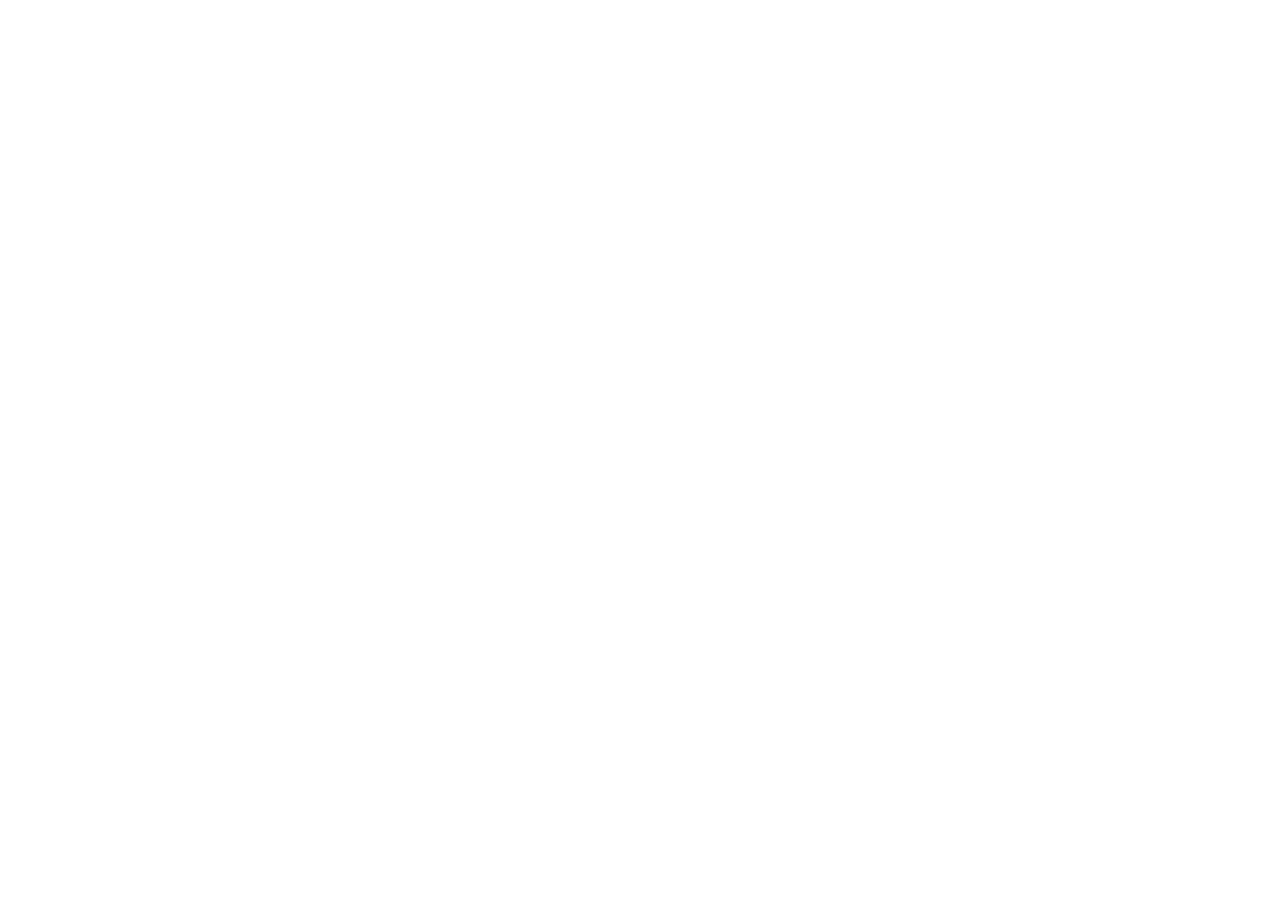
==== src/index.html @ 498aa63e "initial commit" ====
<!DOCTYPE html>
<html lang="en">
<head>
    <meta charset="UTF-8">
    <meta http-equiv="X-UA-Compatible" content="IE=edge">
    <meta name="viewport" content="width=device-width, initial-scale=1.0">
    <title>SentiWrite</title>
</head>
<body>
    <main>
        <p id="editor" contenteditable="true"></p>
    </main>
</body>
</html>
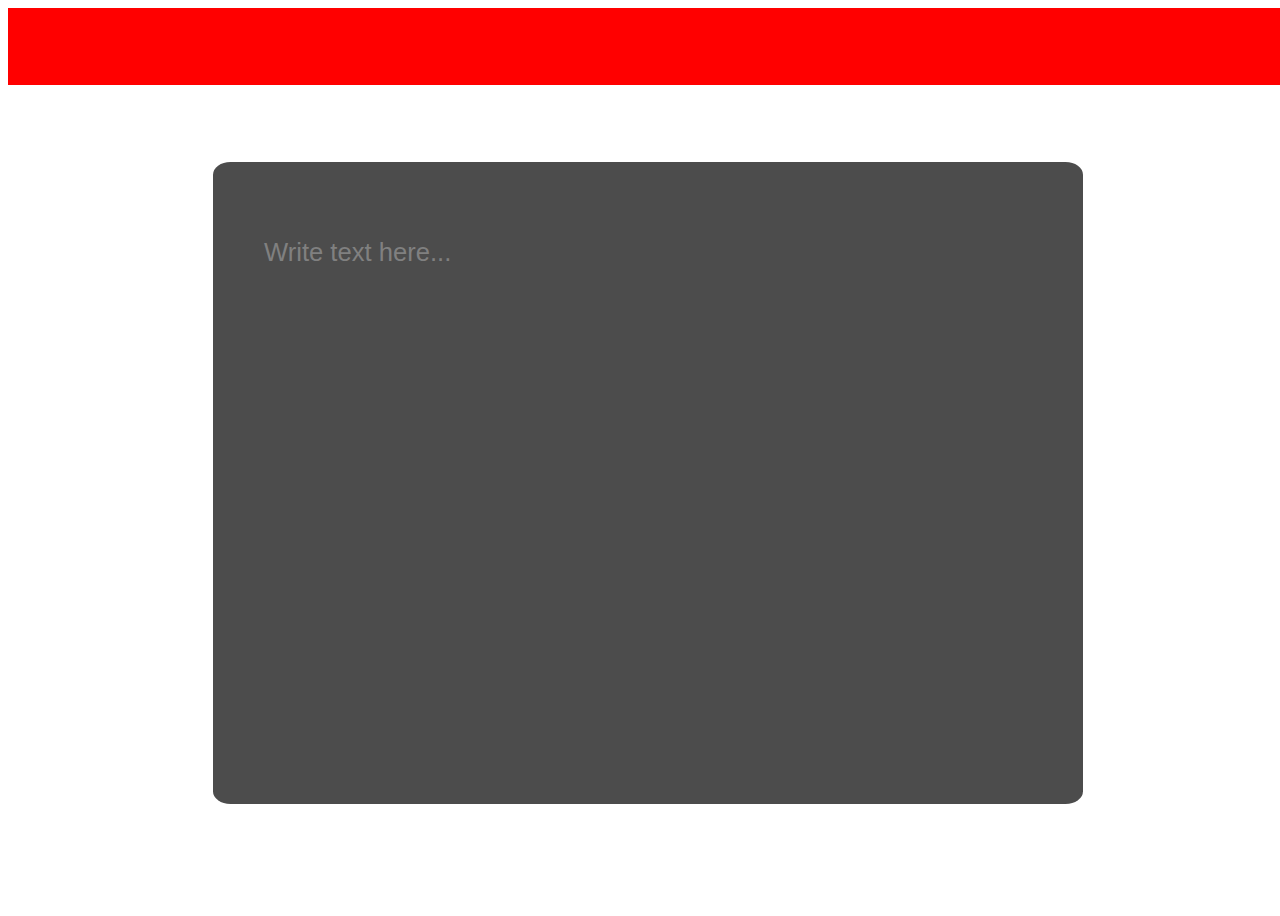
==== commit 32d96b3d: "basic layout, placeholder for editor" ====
--- a/src/index.html
+++ b/src/index.html
@@ -5,10 +5,17 @@
     <meta http-equiv="X-UA-Compatible" content="IE=edge">
     <meta name="viewport" content="width=device-width, initial-scale=1.0">
     <title>SentiWrite</title>
+    <link rel="stylesheet" href="style.css">
 </head>
 <body>
+    <header>
+
+    </header>
     <main>
-        <p id="editor" contenteditable="true"></p>
+        <div class="editor">
+            <span class="editor-placeholder">Write text here...</span>
+            <p id="editor-text" contenteditable="true"></p>
+        </div>
     </main>
 </body>
 </html>--- a/src/style.css
+++ b/src/style.css
@@ -0,0 +1,51 @@
+:root {
+    --color-white: ghostwhite;
+    --color-black: #2f2f2f; /*rgba(47,47,47,0)*/
+    --fontsize-default: 1.6rem;
+    --fontsize-double: 3.2rem;
+    --fontsize-triple: 4.8rem;
+    --editor-height: 60vh;
+    --editor-bg: rgba(0,0,0,.7);
+}
+
+[contenteditable] {
+    outline: 0px solid transparent;
+}
+
+body {
+    width: 100%;
+    min-height: 100vh;
+    font-size: .675%;
+    font-family:'Gill Sans', 'Gill Sans MT', Calibri, 'Trebuchet MS', sans-serif;
+}
+
+header {
+    height: var(--fontsize-triple);
+    width: 100%;
+    margin-bottom: var(--fontsize-triple);
+    background: red;
+}
+
+main {
+    margin: auto;
+    min-height: var(--editor-height);
+    width: 60%;
+    padding: var(--fontsize-double);
+    font-size: var(--fontsize-default);
+    background: var(--editor-bg);
+    color: var(--color-white);
+    border: 0 solid (var(--editor-bg));
+    border-radius: 2%;
+}
+
+.editor {
+    position: relative;
+}
+
+.editor-placeholder {
+    color: gray;
+    position: absolute;
+    top: 0;
+    left: 0;
+    pointer-events: none;
+}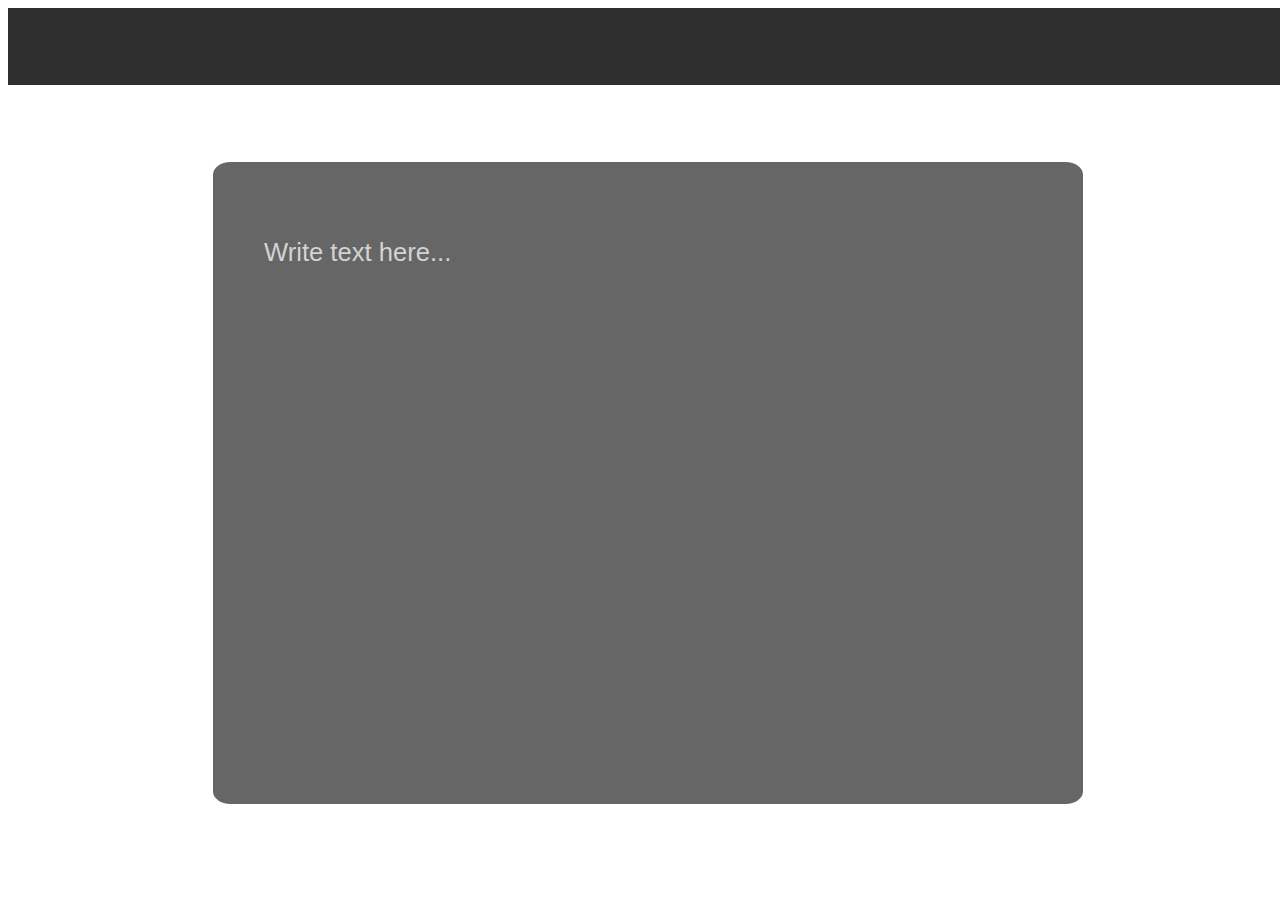
==== commit d488a4d9: "remove placeholder when text editor has content" ====
--- a/src/index.html
+++ b/src/index.html
@@ -17,5 +17,6 @@
             <p id="editor-text" contenteditable="true"></p>
         </div>
     </main>
+    <script src="index.js"></script>
 </body>
 </html>--- a/src/style.css
+++ b/src/style.css
@@ -5,7 +5,8 @@
     --fontsize-double: 3.2rem;
     --fontsize-triple: 4.8rem;
     --editor-height: 60vh;
-    --editor-bg: rgba(0,0,0,.7);
+    --editor-bg: rgba(0,0,0,.6);
+    --header-bg: var(--color-black)
 }
 
 [contenteditable] {
@@ -23,7 +24,7 @@
     height: var(--fontsize-triple);
     width: 100%;
     margin-bottom: var(--fontsize-triple);
-    background: red;
+    background: var(--header-bg);
 }
 
 main {
@@ -43,9 +44,13 @@
 }
 
 .editor-placeholder {
-    color: gray;
+    color: lightgray;
     position: absolute;
     top: 0;
     left: 0;
     pointer-events: none;
+}
+
+.hidden {
+    visibility: hidden;
 }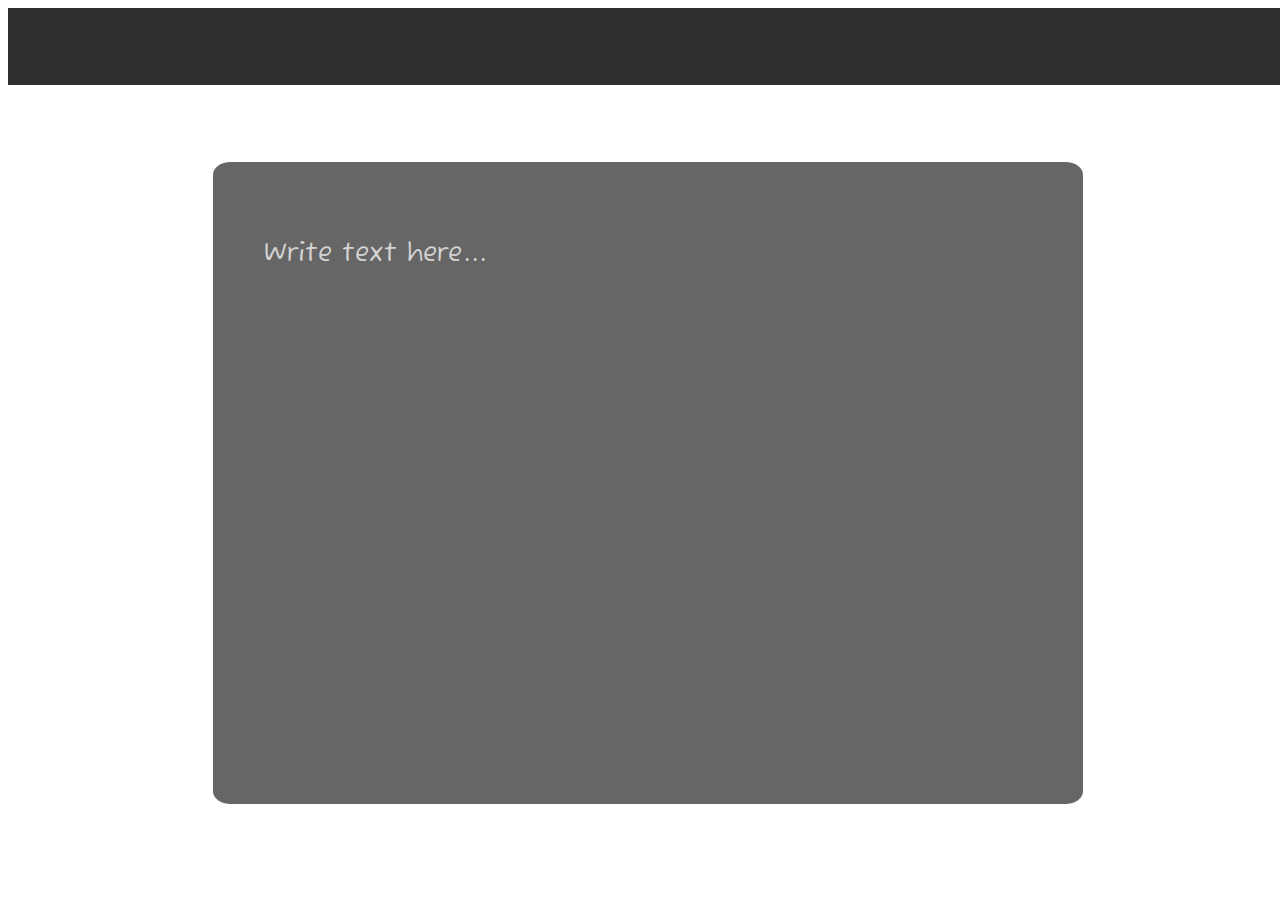
==== commit dbe02f94: "add handwritten font" ====
--- a/src/index.html
+++ b/src/index.html
@@ -5,6 +5,9 @@
     <meta http-equiv="X-UA-Compatible" content="IE=edge">
     <meta name="viewport" content="width=device-width, initial-scale=1.0">
     <title>SentiWrite</title>
+    <link rel="preconnect" href="https://fonts.googleapis.com">
+    <link rel="preconnect" href="https://fonts.gstatic.com" crossorigin>
+    <link href="https://fonts.googleapis.com/css2?family=Fuzzy+Bubbles&display=swap" rel="stylesheet"> 
     <link rel="stylesheet" href="style.css">
 </head>
 <body>
--- a/src/style.css
+++ b/src/style.css
@@ -6,7 +6,8 @@
     --fontsize-triple: 4.8rem;
     --editor-height: 60vh;
     --editor-bg: rgba(0,0,0,.6);
-    --header-bg: var(--color-black)
+    --header-bg: var(--color-black);
+    --editor-ff: 'Fuzzy Bubbles', cursive;
 }
 
 [contenteditable] {
@@ -41,6 +42,7 @@
 
 .editor {
     position: relative;
+    font-family: var(--editor-ff);
 }
 
 .editor-placeholder {
